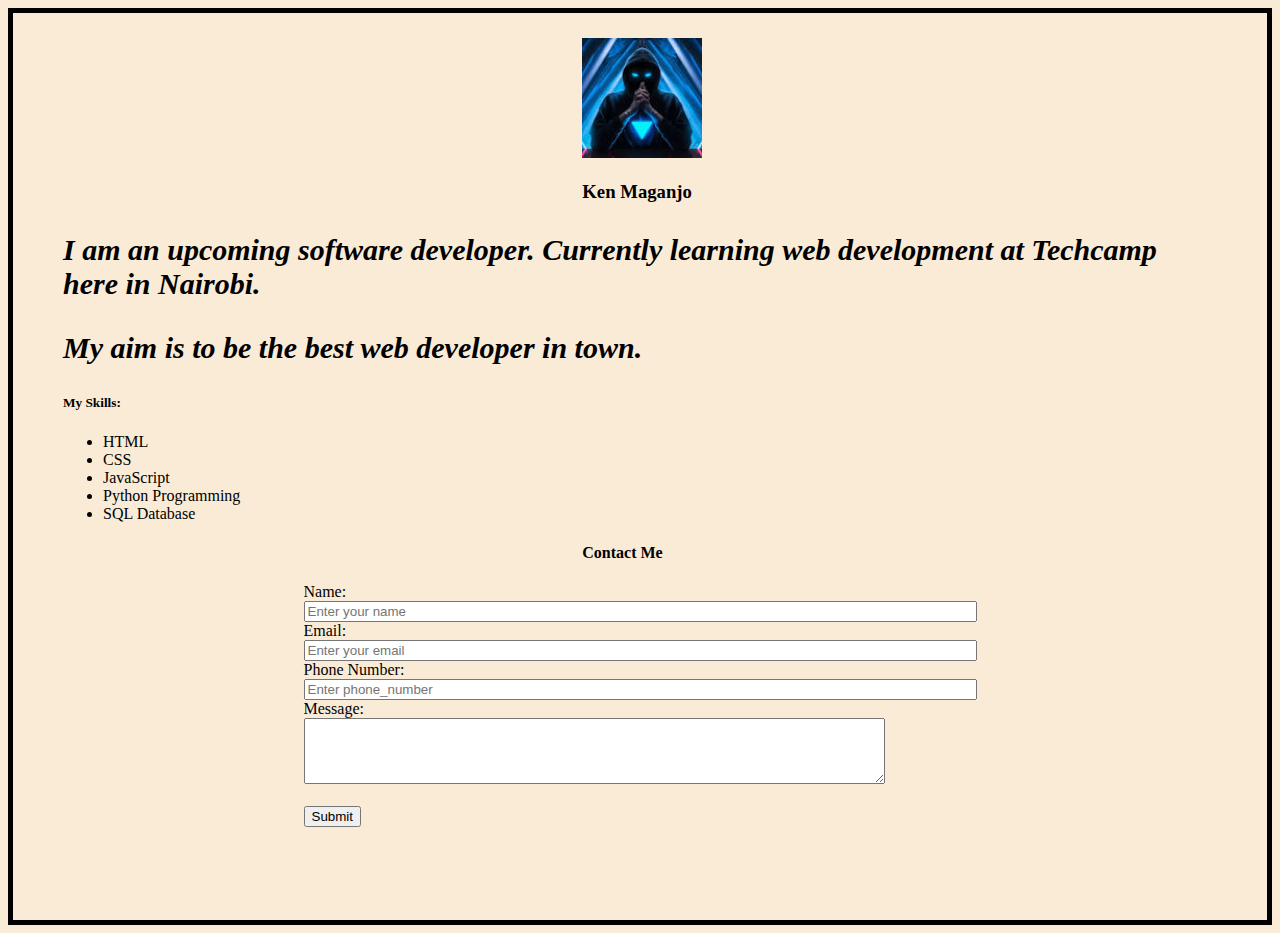
==== index.html @ 6b6e176a "first commit" ====
<!DOCTYPE html>
<html>
  <head>
    <title>my first website</title>
    <link rel="stylesheet" href="css/style.css">
    <link rel="stylesheet" href="https://cdnjs.cloudflare.com/ajax/libs/font-awesome/6.4.0/css/all.min.css" integrity="sha512-iecdLmaskl7CVkqkXNQ/ZH/XLlvWZOJyj7Yy7tcenmpD1ypASozpmT/E0iPtmFIB46ZmdtAc9eNBvH0H/ZpiBw==" crossorigin="anonymous" referrerpolicy="no-referrer" />
 
  </head>
<body>
  <div class="background">
  </div>

    <div class="img-container">
        <img src="images/my profile.jpeg" width="120" height="120" alt="my profile pic">

    </div>

   <div class="name">
    <h3>Ken Maganjo</h3>

   </div>

   
    <p>I am an upcoming software developer. 
        Currently learning web development at Techcamp here in Nairobi.
    </p>

    <p>
        My aim is to be the best web developer in town.
    </p>
   

    <h5>My Skills:</h5>

    <ul>
        <li>HTML</li>
        <li>CSS</li>
        <li>JavaScript</li>
        <li>Python Programming</li>
        <li>SQL Database</li>
    </ul>
    
    <div class="Contact-me">
        <h4>Contact Me</h4>
    </div>
    
    <div class="centered-form">
    <form action="/submit_form" method="POST">
        <label for="name">Name:</label><br>
        <input type="text" id="name" name="name" size="81" placeholder="Enter your name"><br>
        
        <label for="email">Email:</label><br>
        <input type="email" id="email" name="email" size="81" placeholder="Enter your email" required><br>
    
        <label for="phone">Phone Number:</label><br>
        <input type="tel" id="phone" name="phone" size="81" placeholder="Enter phone_number" required><br>
    
        <label for="message">Message:</label><br>
        <textarea id="message" name="message" rows="4" cols="70" required></textarea><br><br>
    
        <input type="submit" value="Submit">
    </div>
      </form><br>
    

    <div class="links">

    <a href="https://linkedin.com" target="_blank"><i class="fa-brands fa-3x fa-linkedin"></i></a>
    <a href="https://instagram.com/" target="_blank"><i class="fa-brands fa-3x fa-square-instagram"></i></a>
    <a href="https://www.facebook.com/" target="_blank"><i class="fa-brands fa-3x fa-square-facebook"></i></a>
    <a href="https:twitter.com" target="_blank"><i class="fa-brands fa-3x fa-twitter"></i></a>
    
    </div>
</body>
</html>
---- css/style.css ----
p {
    font-size: 30px;
    font-weight: bold;
    font-style: italic;
}
body {
    padding: 25px 50px 75px 50px;
    background-color: antiquewhite;
    border-style: solid;
    border-width: 5px;
  
      
}
.background{
    background-image: url("C:\Users\HP\Desktop\my website\images\ken.jpg");
}
.img-container {
    margin: auto;
    width: 10%;
}
.name{
    margin: auto;
    width: 10%;

}
.Contact-me{
    margin: auto;
    width: 10%;

}
.centered-form{
    display: flex;
    flex-direction: column;
    align-items: center;
    justify-content: center;

}

.links{
    margin: auto;
    width: 20%;

}
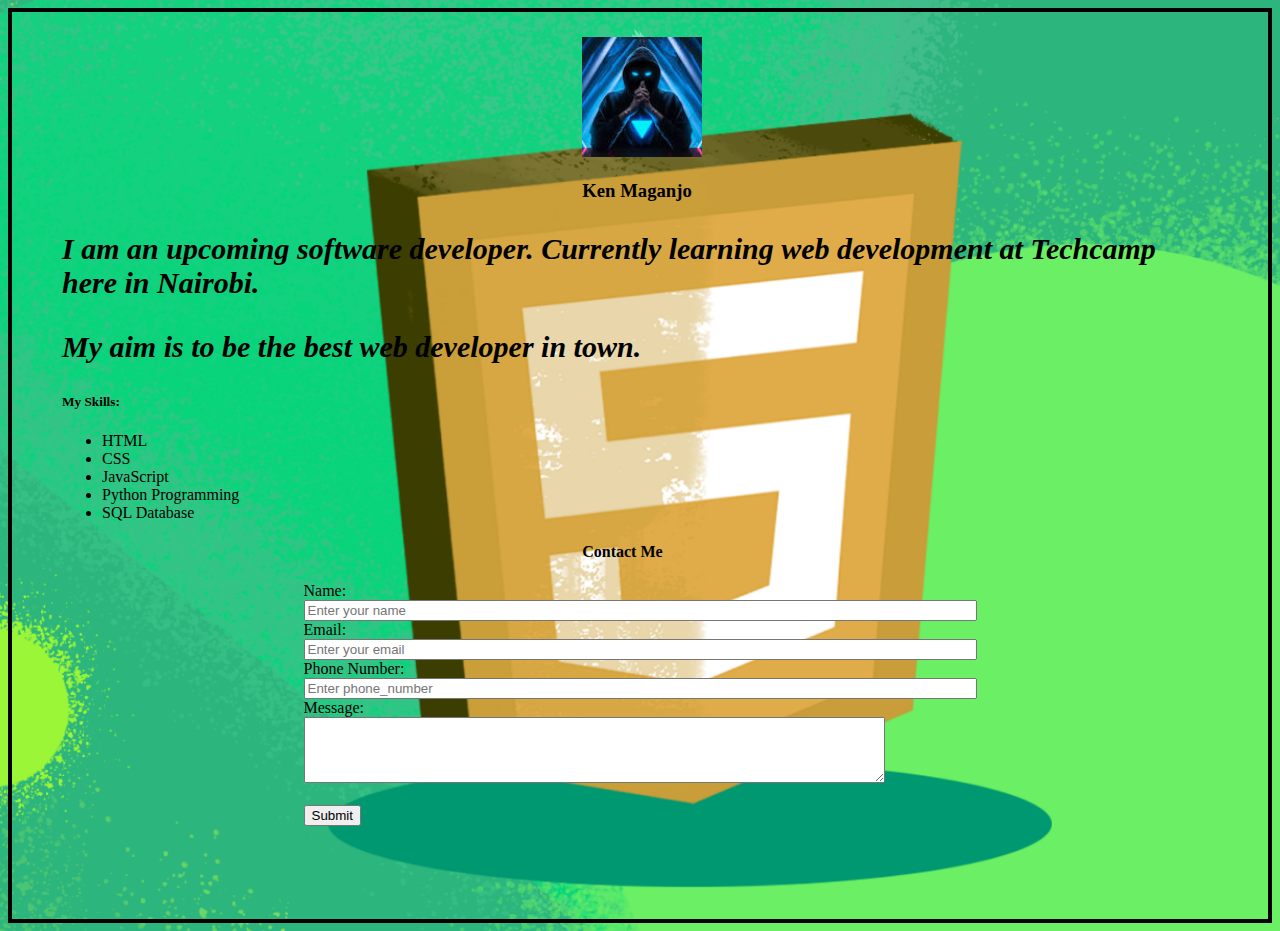
==== commit a6907a12: "background image added" ====
--- a/index.html
+++ b/index.html
@@ -8,8 +8,7 @@
  
   </head>
 <body>
-  <div class="background">
-  </div>
+  
 
     <div class="img-container">
         <img src="images/my profile.jpeg" width="120" height="120" alt="my profile pic">
@@ -73,4 +72,4 @@
     
     </div>
 </body>
-</html>
+</html>--- a/css/style.css
+++ b/css/style.css
@@ -4,16 +4,22 @@
     font-style: italic;
 }
 body {
+   
     padding: 25px 50px 75px 50px;
     background-color: antiquewhite;
     border-style: solid;
-    border-width: 5px;
+    border-width: 4px; 
+    background-image: url('../images/HTML-CSS-Projects.png');
+    background-size: cover;
+    background-repeat: no-repeat;
+    background-position: center;
+    
+    
+   
   
       
 }
-.background{
-    background-image: url("C:\Users\HP\Desktop\my website\images\ken.jpg");
-}
+
 .img-container {
     margin: auto;
     width: 10%;
@@ -42,4 +48,4 @@
 
 }
 
-  
+  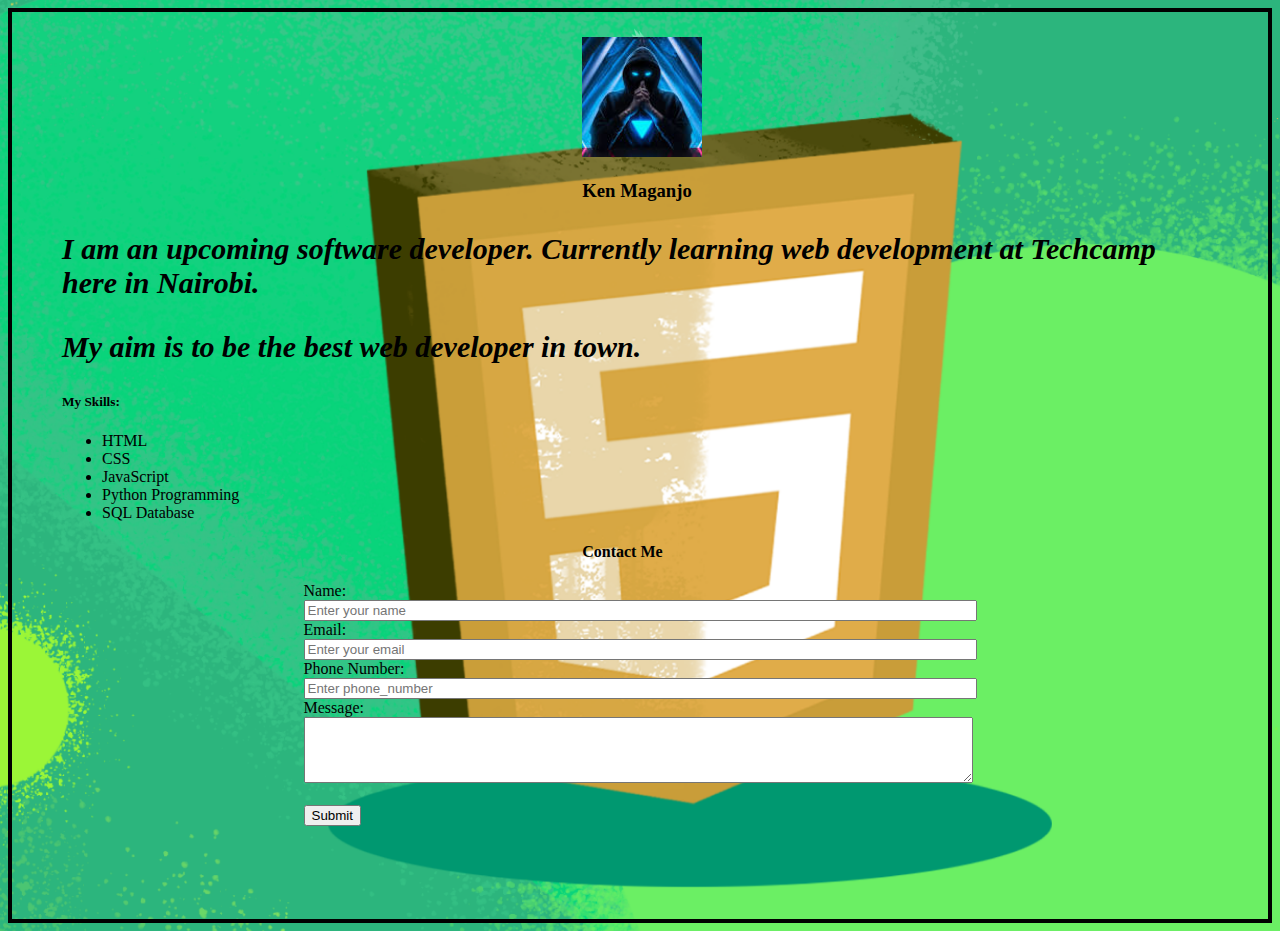
==== commit d2777c86: "web page" ====
--- a/index.html
+++ b/index.html
@@ -56,7 +56,7 @@
         <input type="tel" id="phone" name="phone" size="81" placeholder="Enter phone_number" required><br>
     
         <label for="message">Message:</label><br>
-        <textarea id="message" name="message" rows="4" cols="70" required></textarea><br><br>
+        <textarea id="message" name="message" rows="4" cols="81" required></textarea><br><br>
     
         <input type="submit" value="Submit">
     </div>
--- a/css/style.css
+++ b/css/style.css
@@ -13,6 +13,58 @@
     background-size: cover;
     background-repeat: no-repeat;
     background-position: center;
+    color:black;
+    
+    
+   
+  
+      
+}
+
+.img-container {
+    margin: auto;
+    width: 10%;
+}
+.name{
+    margin: auto;
+    width: 10%;
+
+}
+.Contact-me{
+    margin: auto;
+    width: 10%;
+
+}
+.centered-form{
+    display: flex;
+    flex-direction: column;
+    align-items: center;
+    justify-content: center;
+
+}
+
+.links{
+    margin: auto;
+    width: 20%;
+
+}
+
+p {
+    font-size: 30px;
+    font-weight: bold;
+    font-style: italic;
+}
+body {
+   
+    padding: 25px 50px 75px 50px;
+    background-color: antiquewhite;
+    border-style: solid;
+    border-width: 4px; 
+    background-image: url('../images/HTML-CSS-Projects.png');
+    background-size: cover;
+    background-repeat: no-repeat;
+    background-position: center;
+    color:black;
     
     
    
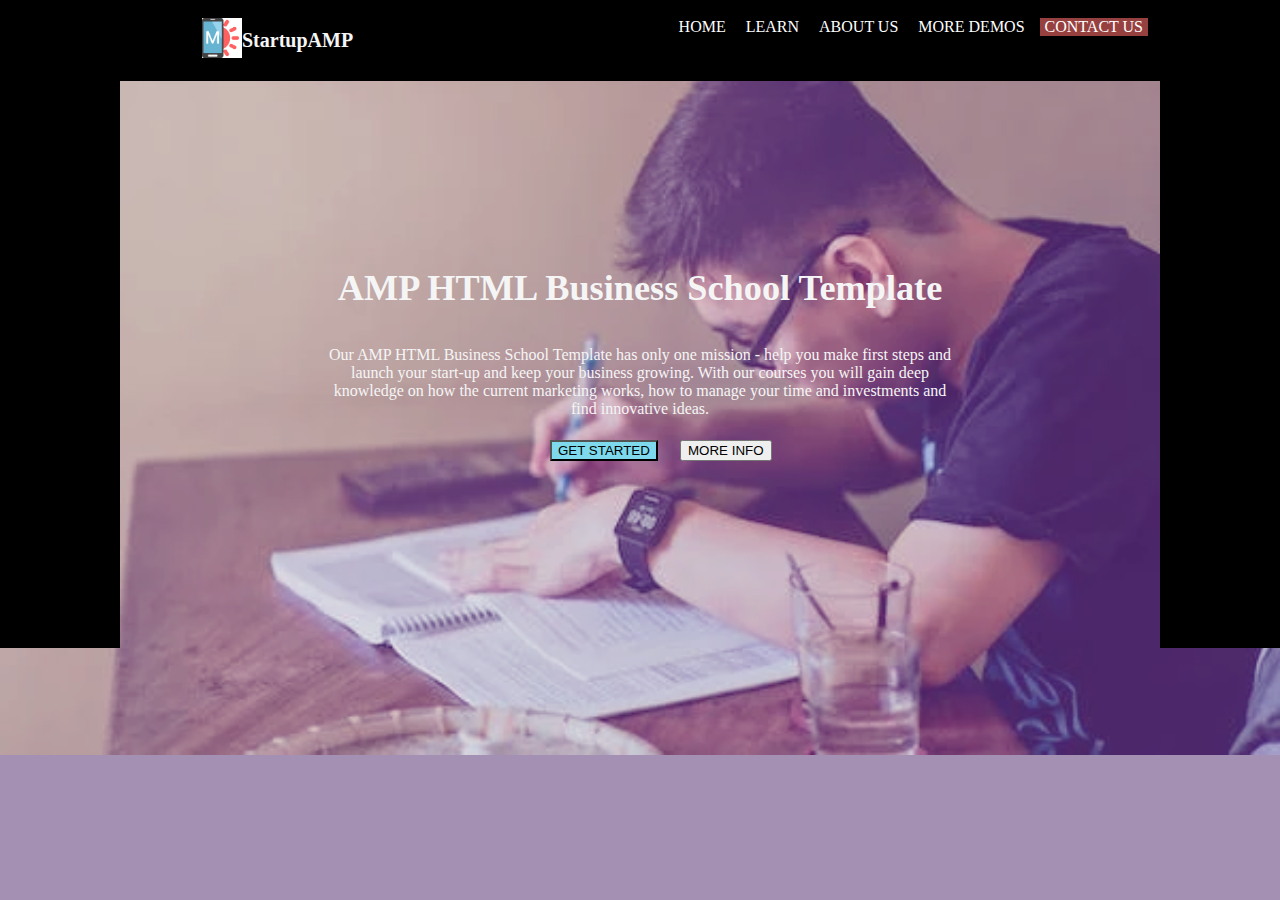
==== commit 2813bb8c: "html task- web page" ====
--- a/index.html
+++ b/index.html
@@ -1,75 +1,57 @@
-
 <!DOCTYPE html>
-<html>
-  <head>
-    <title>my first website</title>
+<html lang="en">
+<head>
+   
+    <title>Document</title>
     <link rel="stylesheet" href="css/style.css">
     <link rel="stylesheet" href="https://cdnjs.cloudflare.com/ajax/libs/font-awesome/6.4.0/css/all.min.css" integrity="sha512-iecdLmaskl7CVkqkXNQ/ZH/XLlvWZOJyj7Yy7tcenmpD1ypASozpmT/E0iPtmFIB46ZmdtAc9eNBvH0H/ZpiBw==" crossorigin="anonymous" referrerpolicy="no-referrer" />
- 
-  </head>
+  
+</head>
 <body>
-  
+    <nav class="navbar">
+   
+    <ul class="navbar">
+        
+    
+    <li style="background-color: rgb(151, 64, 64);"  class="navitem"><a href="contact.html" >CONTACT US</a></li>
+   
+      <li class="navitem"><a href="demos.html">MORE DEMOS</a></li>
+      <li class="navitem"><a href="about.html">ABOUT US</a></li>
+      <li class="navitem"><a href="learn.html">LEARN</a></li>
+      <li class="navitem"><a href="index.html">HOME</a></li>
 
-    <div class="img-container">
-        <img src="images/my profile.jpeg" width="120" height="120" alt="my profile pic">
+      <div class="gallery">
+        <a target="_blank" href="nav bar.png">
+         <img src="images/nav bar.png" alt="nav pic" width="40" height="40">
+        </a>
+        <span class="message">StartupAMP</span>
+       
+      </div>
 
+       
+      </ul>
+    </nav>    
+     <div class="paragraph-center1">
+     <p><h3>AMP HTML Business School Template</h3></p>
+    </div>
+     
+     <p>Our AMP HTML Business School Template has only one mission - help you make first steps and <br>
+          launch your start-up and keep your business growing. With our courses you will gain deep <br>
+        knowledge on how the current marketing works, how to manage your time and investments and <br>
+        find innovative ideas.
+     </p>
+    
+
+      <div class="button1">
+      
+      <input style="background-color: rgb(125, 217, 235);" type="button" value="GET STARTED" />
+    </div>
+    <div class="button-more">
+   
+      <input type="button" value="MORE INFO" />
     </div>
 
-   <div class="name">
-    <h3>Ken Maganjo</h3>
-
-   </div>
-
+ 
    
-    <p>I am an upcoming software developer. 
-        Currently learning web development at Techcamp here in Nairobi.
-    </p>
-
-    <p>
-        My aim is to be the best web developer in town.
-    </p>
-   
-
-    <h5>My Skills:</h5>
-
-    <ul>
-        <li>HTML</li>
-        <li>CSS</li>
-        <li>JavaScript</li>
-        <li>Python Programming</li>
-        <li>SQL Database</li>
-    </ul>
-    
-    <div class="Contact-me">
-        <h4>Contact Me</h4>
-    </div>
-    
-    <div class="centered-form">
-    <form action="/submit_form" method="POST">
-        <label for="name">Name:</label><br>
-        <input type="text" id="name" name="name" size="81" placeholder="Enter your name"><br>
-        
-        <label for="email">Email:</label><br>
-        <input type="email" id="email" name="email" size="81" placeholder="Enter your email" required><br>
-    
-        <label for="phone">Phone Number:</label><br>
-        <input type="tel" id="phone" name="phone" size="81" placeholder="Enter phone_number" required><br>
-    
-        <label for="message">Message:</label><br>
-        <textarea id="message" name="message" rows="4" cols="81" required></textarea><br><br>
-    
-        <input type="submit" value="Submit">
-    </div>
-      </form><br>
-    
-
-    <div class="links">
-
-    <a href="https://linkedin.com" target="_blank"><i class="fa-brands fa-3x fa-linkedin"></i></a>
-    <a href="https://instagram.com/" target="_blank"><i class="fa-brands fa-3x fa-square-instagram"></i></a>
-    <a href="https://www.facebook.com/" target="_blank"><i class="fa-brands fa-3x fa-square-facebook"></i></a>
-    <a href="https:twitter.com" target="_blank"><i class="fa-brands fa-3x fa-twitter"></i></a>
-    
-    </div>
 </body>
 </html>--- a/css/style.css
+++ b/css/style.css
@@ -1,103 +1,86 @@
+
+body {
+   background-image: url(../images/km\ img.webp);
+   background-color:rgb(163, 144, 179);
+   border-style: solid;
+   border-width: 120px;
+   border-top: 0px ;
+  border-bottom: none;
+   border-color: black; 
+   margin: 0;
+   padding: 0;
+   padding-bottom: 230px;
+  /* background-size: cover;*/
+   background-repeat: no-repeat;
+   background-size: cover;
+    background-blend-mode: overlay;
+   
+}
+.navbar{
+    background-color:black;
+    /*border-color:black;*/
+   
+    width: 100%;
+   
+    box-sizing: border-box;
+    /*padding-right: 50px;*/
+    text-align:justify;
+    padding: 1px;
+    margin-right: 10px;
+}
+
+li {
+    display: inline-block;
+    float: right;
+    margin-right: 10px;
+}
+
+  li a {
+    
+    padding: 5px;
+   color: white;
+   text-decoration: none;
+  }
+
+
 p {
-    font-size: 30px;
-    font-weight: bold;
-    font-style: italic;
+       margin: auto;
+        text-align: center;
+        color:whitesmoke;
+    }
+  
+  .paragraph-center1{
+    margin: auto;
+    text-align: center;
+    padding-top: 150px;
+    font-size: 31px;
+    color: whitesmoke;
+
+  }
+.button1{
+  margin: auto;
+   width: 30%;
+   position: absolute;
+  top: 440px;
+  left: 550px;
+  
+  }
+  .button-more{
+    margin: auto;
+    width: 30%;
+    position: absolute;
+   top: 440px;
+   left: 680px;
+   font-size: 16px;
+  
 }
-body {
-   
-    padding: 25px 50px 75px 50px;
-    background-color: antiquewhite;
-    border-style: solid;
-    border-width: 4px; 
-    background-image: url('../images/HTML-CSS-Projects.png');
-    background-size: cover;
-    background-repeat: no-repeat;
-    background-position: center;
-    color:black;
-    
-    
-   
-  
+.gallery{
+    margin-left: 80px;
+    display: flex;
+      align-items: center;
+      color: whitesmoke;
+      font-size: 20px;
+      font-weight: bold;
       
 }
 
-.img-container {
-    margin: auto;
-    width: 10%;
-}
-.name{
-    margin: auto;
-    width: 10%;
-
-}
-.Contact-me{
-    margin: auto;
-    width: 10%;
-
-}
-.centered-form{
-    display: flex;
-    flex-direction: column;
-    align-items: center;
-    justify-content: center;
-
-}
-
-.links{
-    margin: auto;
-    width: 20%;
-
-}
-
-p {
-    font-size: 30px;
-    font-weight: bold;
-    font-style: italic;
-}
-body {
-   
-    padding: 25px 50px 75px 50px;
-    background-color: antiquewhite;
-    border-style: solid;
-    border-width: 4px; 
-    background-image: url('../images/HTML-CSS-Projects.png');
-    background-size: cover;
-    background-repeat: no-repeat;
-    background-position: center;
-    color:black;
-    
-    
-   
-  
-      
-}
-
-.img-container {
-    margin: auto;
-    width: 10%;
-}
-.name{
-    margin: auto;
-    width: 10%;
-
-}
-.Contact-me{
-    margin: auto;
-    width: 10%;
-
-}
-.centered-form{
-    display: flex;
-    flex-direction: column;
-    align-items: center;
-    justify-content: center;
-
-}
-
-.links{
-    margin: auto;
-    width: 20%;
-
-}
-
-  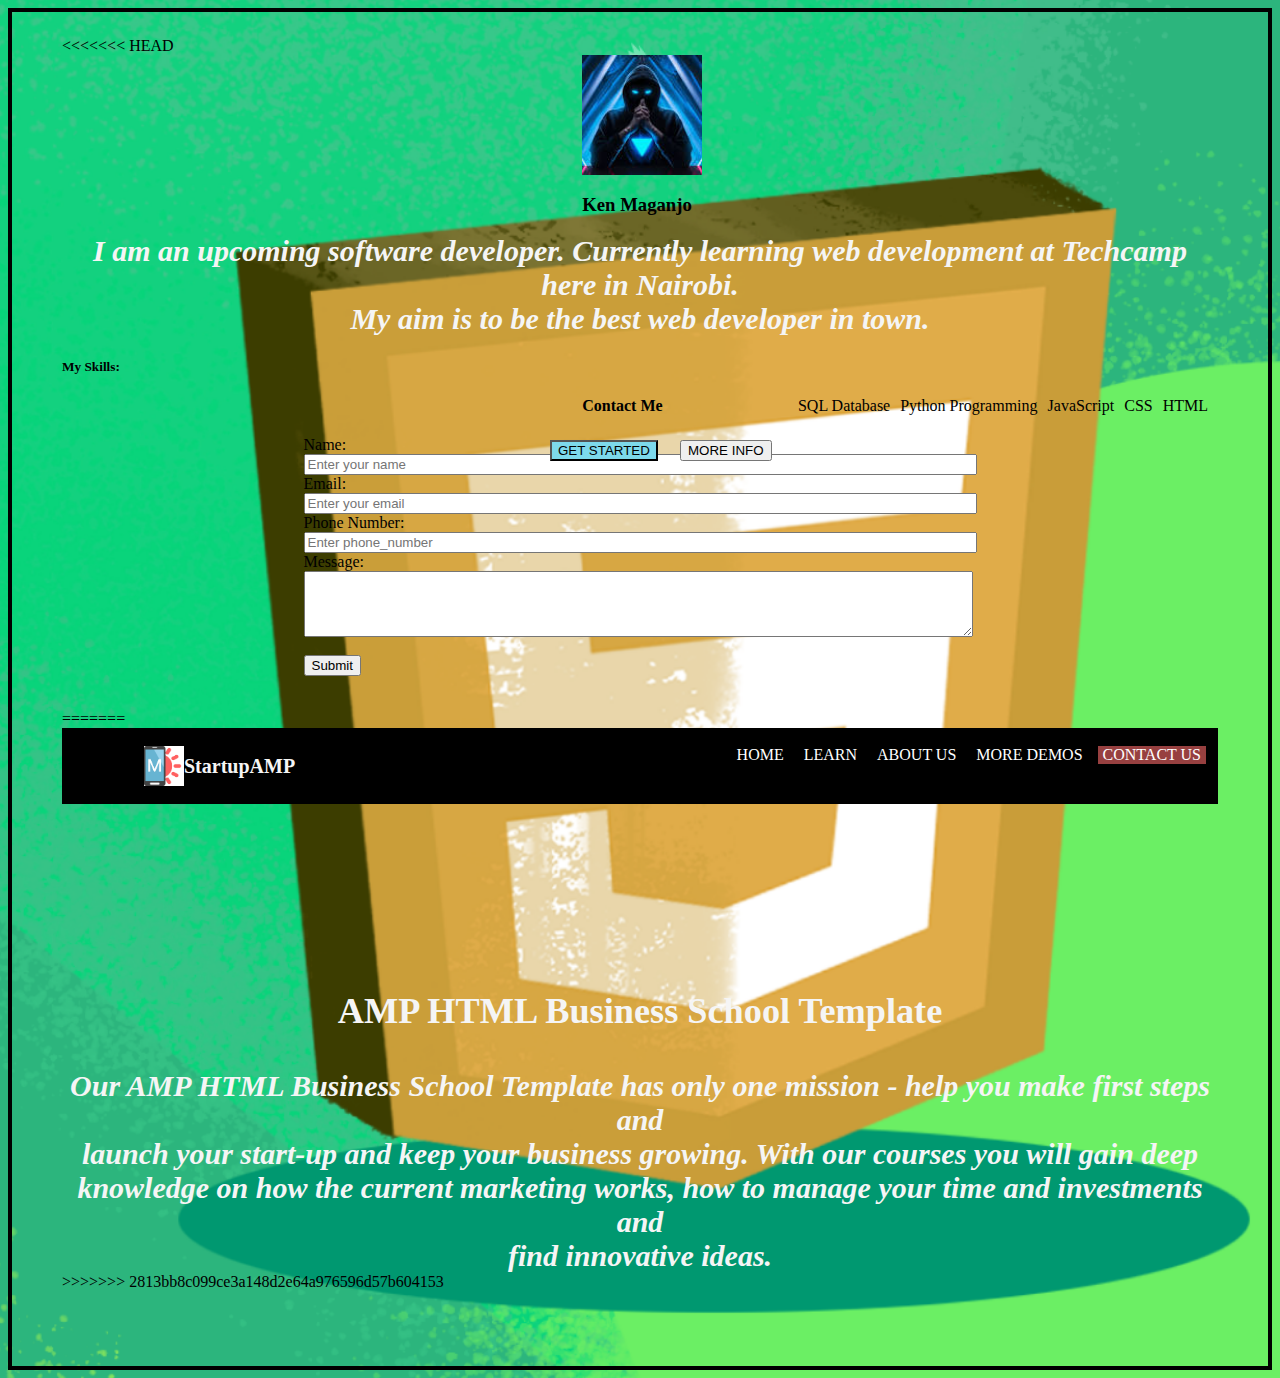
==== commit b2e2c37f: "commited" ====
--- a/index.html
+++ b/index.html
@@ -1,3 +1,78 @@
+<<<<<<< HEAD
+
+<!DOCTYPE html>
+<html>
+  <head>
+    <title>my first website</title>
+    <link rel="stylesheet" href="css/style.css">
+    <link rel="stylesheet" href="https://cdnjs.cloudflare.com/ajax/libs/font-awesome/6.4.0/css/all.min.css" integrity="sha512-iecdLmaskl7CVkqkXNQ/ZH/XLlvWZOJyj7Yy7tcenmpD1ypASozpmT/E0iPtmFIB46ZmdtAc9eNBvH0H/ZpiBw==" crossorigin="anonymous" referrerpolicy="no-referrer" />
+ 
+  </head>
+<body>
+  
+
+    <div class="img-container">
+        <img src="images/my profile.jpeg" width="120" height="120" alt="my profile pic">
+
+    </div>
+
+   <div class="name">
+    <h3>Ken Maganjo</h3>
+
+   </div>
+
+   
+    <p>I am an upcoming software developer. 
+        Currently learning web development at Techcamp here in Nairobi.
+    </p>
+
+    <p>
+        My aim is to be the best web developer in town.
+    </p>
+   
+
+    <h5>My Skills:</h5>
+
+    <ul>
+        <li>HTML</li>
+        <li>CSS</li>
+        <li>JavaScript</li>
+        <li>Python Programming</li>
+        <li>SQL Database</li>
+    </ul>
+    
+    <div class="Contact-me">
+        <h4>Contact Me</h4>
+    </div>
+    
+    <div class="centered-form">
+    <form action="/submit_form" method="POST">
+        <label for="name">Name:</label><br>
+        <input type="text" id="name" name="name" size="81" placeholder="Enter your name"><br>
+        
+        <label for="email">Email:</label><br>
+        <input type="email" id="email" name="email" size="81" placeholder="Enter your email" required><br>
+    
+        <label for="phone">Phone Number:</label><br>
+        <input type="tel" id="phone" name="phone" size="81" placeholder="Enter phone_number" required><br>
+    
+        <label for="message">Message:</label><br>
+        <textarea id="message" name="message" rows="4" cols="81" required></textarea><br><br>
+    
+        <input type="submit" value="Submit">
+    </div>
+      </form><br>
+    
+
+    <div class="links">
+
+    <a href="https://linkedin.com" target="_blank"><i class="fa-brands fa-3x fa-linkedin"></i></a>
+    <a href="https://instagram.com/" target="_blank"><i class="fa-brands fa-3x fa-square-instagram"></i></a>
+    <a href="https://www.facebook.com/" target="_blank"><i class="fa-brands fa-3x fa-square-facebook"></i></a>
+    <a href="https:twitter.com" target="_blank"><i class="fa-brands fa-3x fa-twitter"></i></a>
+    
+    </div>
+=======
 <!DOCTYPE html>
 <html lang="en">
 <head>
@@ -53,5 +128,6 @@
 
  
    
+>>>>>>> 2813bb8c099ce3a148d2e64a976596d57b604153
 </body>
 </html>--- a/css/style.css
+++ b/css/style.css
@@ -1,3 +1,108 @@
+<<<<<<< HEAD
+p {
+    font-size: 30px;
+    font-weight: bold;
+    font-style: italic;
+}
+body {
+   
+    padding: 25px 50px 75px 50px;
+    background-color: antiquewhite;
+    border-style: solid;
+    border-width: 4px; 
+    background-image: url('../images/HTML-CSS-Projects.png');
+    background-size: cover;
+    background-repeat: no-repeat;
+    background-position: center;
+    color:black;
+    
+    
+   
+  
+      
+}
+
+.img-container {
+    margin: auto;
+    width: 10%;
+}
+.name{
+    margin: auto;
+    width: 10%;
+
+}
+.Contact-me{
+    margin: auto;
+    width: 10%;
+
+}
+.centered-form{
+    display: flex;
+    flex-direction: column;
+    align-items: center;
+    justify-content: center;
+
+}
+
+.links{
+    margin: auto;
+    width: 20%;
+
+}
+
+p {
+    font-size: 30px;
+    font-weight: bold;
+    font-style: italic;
+}
+body {
+   
+    padding: 25px 50px 75px 50px;
+    background-color: antiquewhite;
+    border-style: solid;
+    border-width: 4px; 
+    background-image: url('../images/HTML-CSS-Projects.png');
+    background-size: cover;
+    background-repeat: no-repeat;
+    background-position: center;
+    color:black;
+    
+    
+   
+  
+      
+}
+
+.img-container {
+    margin: auto;
+    width: 10%;
+}
+.name{
+    margin: auto;
+    width: 10%;
+
+}
+.Contact-me{
+    margin: auto;
+    width: 10%;
+
+}
+.centered-form{
+    display: flex;
+    flex-direction: column;
+    align-items: center;
+    justify-content: center;
+
+}
+
+.links{
+    margin: auto;
+    width: 20%;
+
+}
+
+  
+=======
 
 body {
    background-image: url(../images/km\ img.webp);
@@ -84,3 +189,4 @@
       
 }
 
+>>>>>>> 2813bb8c099ce3a148d2e64a976596d57b604153
--- a/css/style.css
+++ b/css/style.css
@@ -1,3 +1,108 @@
+<<<<<<< HEAD
+p {
+    font-size: 30px;
+    font-weight: bold;
+    font-style: italic;
+}
+body {
+   
+    padding: 25px 50px 75px 50px;
+    background-color: antiquewhite;
+    border-style: solid;
+    border-width: 4px; 
+    background-image: url('../images/HTML-CSS-Projects.png');
+    background-size: cover;
+    background-repeat: no-repeat;
+    background-position: center;
+    color:black;
+    
+    
+   
+  
+      
+}
+
+.img-container {
+    margin: auto;
+    width: 10%;
+}
+.name{
+    margin: auto;
+    width: 10%;
+
+}
+.Contact-me{
+    margin: auto;
+    width: 10%;
+
+}
+.centered-form{
+    display: flex;
+    flex-direction: column;
+    align-items: center;
+    justify-content: center;
+
+}
+
+.links{
+    margin: auto;
+    width: 20%;
+
+}
+
+p {
+    font-size: 30px;
+    font-weight: bold;
+    font-style: italic;
+}
+body {
+   
+    padding: 25px 50px 75px 50px;
+    background-color: antiquewhite;
+    border-style: solid;
+    border-width: 4px; 
+    background-image: url('../images/HTML-CSS-Projects.png');
+    background-size: cover;
+    background-repeat: no-repeat;
+    background-position: center;
+    color:black;
+    
+    
+   
+  
+      
+}
+
+.img-container {
+    margin: auto;
+    width: 10%;
+}
+.name{
+    margin: auto;
+    width: 10%;
+
+}
+.Contact-me{
+    margin: auto;
+    width: 10%;
+
+}
+.centered-form{
+    display: flex;
+    flex-direction: column;
+    align-items: center;
+    justify-content: center;
+
+}
+
+.links{
+    margin: auto;
+    width: 20%;
+
+}
+
+  
+=======
 
 body {
    background-image: url(../images/km\ img.webp);
@@ -84,3 +189,4 @@
       
 }
 
+>>>>>>> 2813bb8c099ce3a148d2e64a976596d57b604153
